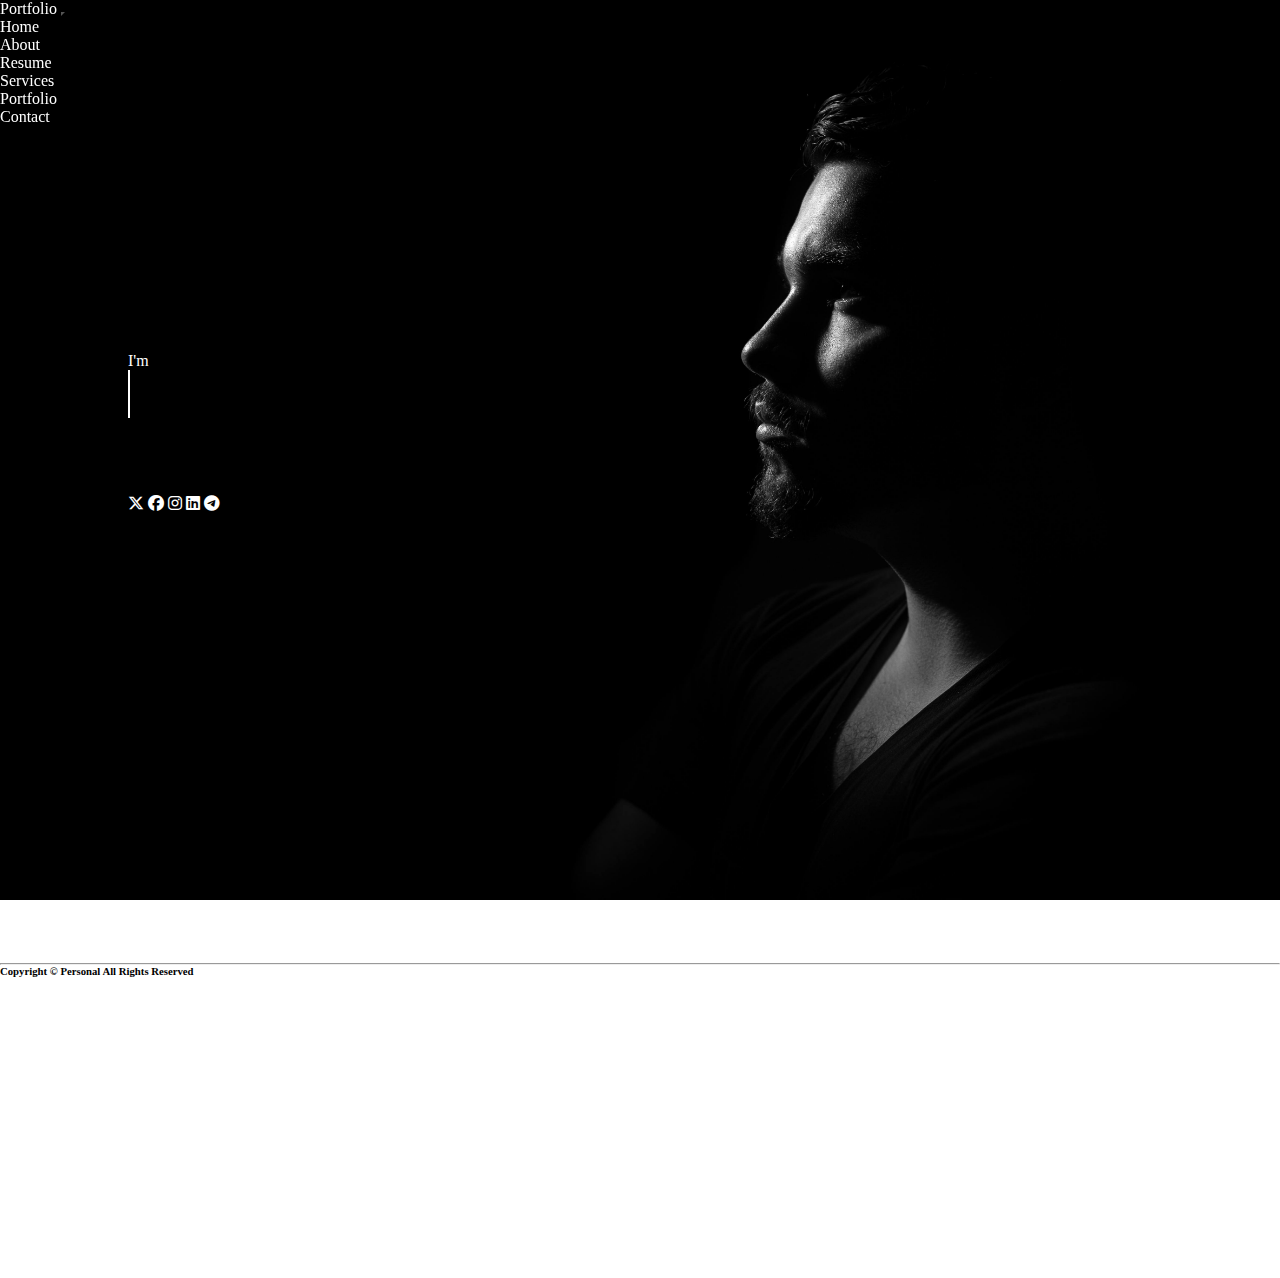
==== index.html @ 91e2d41b "fixed the showcase image problem" ====
<!DOCTYPE html>
<html lang="en">
  <head>
    <!-- Style sheet link -->
    <link rel="stylesheet" href="styles/styles.css" />

    <!-- Bootstrap style link -->
    <link rel="stylesheet" href="https://cdn.jsdelivr.net/npm/bootstrap@5.3.2/dist/css/bootstrap.min.css" integrity="sha384-T3c6CoIi6uLrA9TneNEoa7RxnatzjcDSCmG1MXxSR1GAsXEV/Dwwykc2MPK8M2HN" crossorigin="anonymous"/>
    <meta charset="UTF-8" />
    <meta name="viewport" content="width=device-width, initial-scale=1.0" />
    <title>Portfolio | Home</title>

    <!-- FontAwesom Links -->
    <link rel="stylesheet" href="https://cdnjs.cloudflare.com/ajax/libs/font-awesome/6.6.0/css/all.min.css">
  </head>
  <body>

    <!-- Header -->
     <header class="header">
        <nav class="navbar navbar-expand-lg">
            <div class="container">
              <a href="#" class="navbar-brand fs-2">Portfolio</a>
              <button class="navbar-toggler toggler-button" type="button" data-bs-toggle="collapse" data-bs-target="#navbarNav" aria-controls="navbarNav" aria-expanded="false" aria-label="Toggle navigation">
                <span class="navbar-toggler-icon"></span>
              </button>
              <div class="collapse navbar-collapse" id="navbarNav">
                <ul class="navbar-nav ms-auto fs-5">
                  <li class="ms-4">
                    <a class="link-hover active focus" href="#">Home</a>
                  </li>
                  <li class="ms-4">
                    <a class="link-hover" href="about.html">About</a>
                  </li>
                  <li class="ms-4">
                    <a class="link-hover" href="#">Resume</a>
                  </li>
                  <li class="ms-4">
                    <a class="link-hover" href="#">Services</a>
                  </li>
                  <li class="ms-4">
                    <a class="link-hover" href="#">Portfolio</a>
                  </li>
                  <li class="ms-4">
                    <a class="link-hover" href="#">Contact</a>
                  </li>
                </ul>
              </div>
            </div>
          </nav>
     </header>


     <!-- Main -->
     <main class="showcase">
        <div class="main-content-top">
          <h1 class="text-white display-2 fw-medium content-top-animation"><span class="top-content-span">Mostafa</span> Rahimi</h1>
          <div class="wrapper d-flex m-0 p-0">
            <p class="ps-1 pt-1 fs-4 d-flex">I'm</p>  
            <ul class="dynamic-typing text-white fs-4">
              <li><span>Web Developer</span></li>
              <li><span>Web Designer</span></li>
              <li><span>Freelancer</span></li>
              <li><span>Photographer</span></li>
            </ul>
          </div>  
        </div>
        <div class="main-social-media">
            <a href="#"><i class="fa-brands fa-x-twitter p-3 rounded-5 fs-4 social-media-hover"></i></a>
            <a href="#"><i class="fa-brands fa-facebook p-3 rounded-5 fs-4 social-media-hover"></i></a>
            <a href="#"><i class="fa-brands fa-instagram p-3 rounded-5 fs-4 social-media-hover"></i></a>
            <a href="#"><i class="fa-brands fa-linkedin p-3 rounded-5 fs-4 social-media-hover"></i></a>
            <a href="#"><i class="fa-brands fa-telegram p-3 rounded-5 fs-4 social-media-hover"></i></a>
        </div>
     </main>


     <!-- Footer -->
      <footer class="footer text-center bg-dark">
        <h2 class="text-light display-4 pb-3">Personal</h2>
        <p class="ps-3 pe-3">This is Mostafa Rahimi from Herat Province of Afghanista and there are some social medias bellow</p>
        <div class="personal-social-media pb-3">
          <a href="#"><i class="fa-brands fa-x-twitter p-3 rounded-5 fs-4 social-media-hover"></i></a>
          <a href="#"><i class="fa-brands fa-facebook p-3 rounded-5 fs-4 social-media-hover"></i></a>
          <a href="#"><i class="fa-brands fa-instagram p-3 rounded-5 fs-4 social-media-hover"></i></a>
          <a href="#"><i class="fa-brands fa-linkedin p-3 rounded-5 fs-4 social-media-hover"></i></a>
          <a href="#"><i class="fa-brands fa-telegram p-3 rounded-5 fs-4 social-media-hover"></i></a>
        </div>
        <hr class="text-info pb-3 w-75 m-auto">
        <h6 class="text-light">Copyright &copy; Personal All Rights Reserved</h6>
        <p class="pb-3">Designed by <span class="text-success">MostafaRahimi</span></p>
      </footer>




     <!-- Main javascript file -->
      <script src="JavaScript/main.js"></script>
     <!-- Bootstrap javascript link -->
     <script src="https://cdnjs.cloudflare.com/ajax/libs/bootstrap/5.3.3/js/bootstrap.min.js" integrity="sha512-ykZ1QQr0Jy/4ZkvKuqWn4iF3lqPZyij9iRv6sGqLRdTPkY69YX6+7wvVGmsdBbiIfN/8OdsI7HABjvEok6ZopQ==" crossorigin="anonymous" referrerpolicy="no-referrer"></script>
  </body>
</html>
---- styles/styles.css ----
* {
  margin: 0;
  padding: 0;
  box-sizing: border-box;
}

h1,
h2,
h3,
h4,
h5,
p {
  color: #ffffff;
}

a {
  text-decoration: none !important;
  color: white !important;
}

li {
  list-style: none !important;
}

/* Header */
.header {
  position: fixed;
  top: 0;
  left: 0;
  width: 100%;
  background-color: transparent;
  transition: 0.5s;
  z-index: 9999999;
}

.header.sticky {
  padding: 5px 100px;
  background-color: black;
  opacity: 0.9;
}

.focus:visited {
  color: #18d26e !important;
}

.link-hover:hover {
  color: #18d26e !important;
  border-bottom: 2px solid #18d26e;
  transition: 0.5s;
}

.toggler-button {
  background-color: #18d26e !important;
}
.toggler-button:hover {
  background-color: #14b55f !important;
}

/* Main */

.showcase {
  height: 100vh;
  background-image: url(../img/showcase.jpg);
  background-position: center;
  background-repeat: no-repeat;
  background-size: cover;
}

.top-content-span {
  color: #18d26e;
}

.main-content-top {
  position: absolute;
  top: 35%;
  left: 10%;
}

.content-top-animation {
  animation: content-top-animation 1s ease-in forwards;
  transform: scale(0);
}
@keyframes content-top-animation {
  to {
    transform: scale(1);
  }
}

.content-top-skills {
  position: absolute;
  animation: content-top-skills 1s ease-in forwards;
  transform: scale(0);
}

@keyframes content-top-skills {
  to {
    transform: scale(1);
  }
}

.main-social-media {
  position: absolute;
  top: 55%;
  left: 10%;
}

.social-media-hover:hover {
  color: #18d26e;
  transition: all 0.5s;
  transform: scale(1.5) rotate(360deg);
}

.footer {
  height: 42vh;
}

.wrapper .dynamic-typing {
  line-height: 3rem;
  height: 3rem;
  overflow: hidden;
}

.dynamic-typing li {
  position: relative;
  top: 0;
  animation: slide 12s steps(4) infinite;
}

@keyframes slide {
  100% {
    top: -195px;
  }
}

.dynamic-typing li::after {
  content: "";
  background-color: #000;
  position: absolute;
  left: 0;
  height: 100%;
  width: 100%;
  border-left: 2px solid #fff;
  animation: typing 3s steps(12) infinite;
}

@keyframes typing {
  40%,
  60% {
    left: calc(100% + 1%);
  }
  100% {
    left: 0;
  }
}

/* -------------------- About Page Styles------------------------ */

/* Navbar */

.navbar-opacity {
  opacity: 0.9;
}

.about-showcase {
  height: 50vh;
  background-color: #000;
}

.highlight {
  color: #18d26e !important;
}

.navbar-address {
  height: 10vh;
}

.page-information-suedo::before {
  content: "/";
  color: #767070;
  padding: 0.5rem;
}

/* Personal infromation section */

.pesonal-information{
  background-color: #000;
}

.personal-information-img{
  height: 100%;
  width: 100%;
}

@media (max-width:556px){
  .personal-information-img{
    height: 90%;
    width: 90%;
  }
}

.custom-icons{
  color: #18d26e;
}




/* About page skill section */

.skills{
  background-color: #000;
}

.skill-suedo-line{
  position: relative;
  color: #767070;
}

.skill-suedo-line::after{
  content: "";
  position: absolute;
  border-bottom: 3px solid #14b55f;
  height: 100%;
  width: 100%;
}

.skills .progress .skill{
  margin-bottom: 20px;
}

.progress-height{
  height: 10px !important;
}


.animation-progress{
  animation: progress-animation 1s ease-in-out forwards;
}

@keyframes progress-animation{
  from{
    width: 0;
  }
  to{
    width: 100;
  }
}
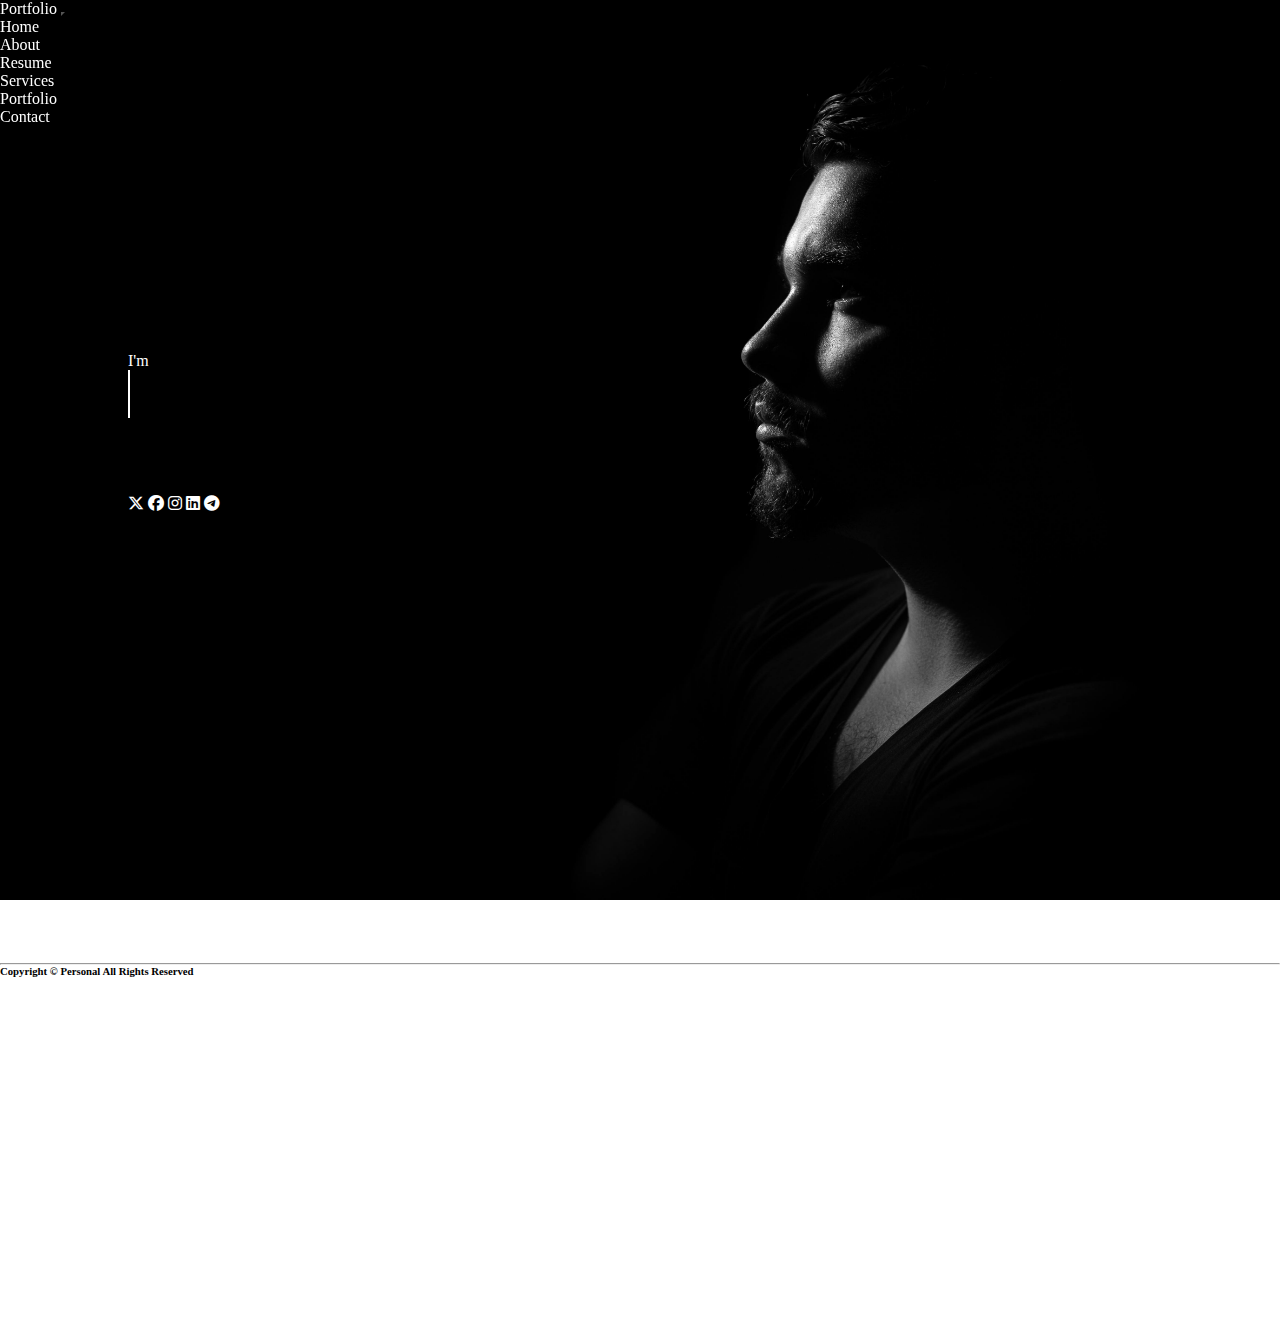
==== commit 4a8a6a99: "final edite the project" ====
--- a/index.html
+++ b/index.html
@@ -26,22 +26,22 @@
               <div class="collapse navbar-collapse" id="navbarNav">
                 <ul class="navbar-nav ms-auto fs-5">
                   <li class="ms-4">
-                    <a class="link-hover active focus" href="#">Home</a>
+                    <a class="link-hover active focus default-active" href="#">Home</a>
                   </li>
                   <li class="ms-4">
                     <a class="link-hover" href="about.html">About</a>
                   </li>
                   <li class="ms-4">
-                    <a class="link-hover" href="#">Resume</a>
+                    <a class="link-hover" href="resume.html">Resume</a>
                   </li>
                   <li class="ms-4">
-                    <a class="link-hover" href="#">Services</a>
+                    <a class="link-hover" href="sevices.html">Services</a>
                   </li>
                   <li class="ms-4">
-                    <a class="link-hover" href="#">Portfolio</a>
+                    <a class="link-hover" href="portfolio.html">Portfolio</a>
                   </li>
                   <li class="ms-4">
-                    <a class="link-hover" href="#">Contact</a>
+                    <a class="link-hover" href="contact.html">Contact</a>
                   </li>
                 </ul>
               </div>
@@ -76,7 +76,7 @@
 
      <!-- Footer -->
       <footer class="footer text-center bg-dark">
-        <h2 class="text-light display-4 pb-3">Personal</h2>
+        <h2 class="text-light display-4 pb-3 pt-4">Personal</h2>
         <p class="ps-3 pe-3">This is Mostafa Rahimi from Herat Province of Afghanista and there are some social medias bellow</p>
         <div class="personal-social-media pb-3">
           <a href="#"><i class="fa-brands fa-x-twitter p-3 rounded-5 fs-4 social-media-hover"></i></a>
@@ -93,6 +93,7 @@
 
 
 
+
      <!-- Main javascript file -->
       <script src="JavaScript/main.js"></script>
      <!-- Bootstrap javascript link -->
--- a/styles/styles.css
+++ b/styles/styles.css
@@ -9,7 +9,7 @@
 h3,
 h4,
 h5,
-p {
+p{
   color: #ffffff;
 }
 
@@ -49,6 +49,10 @@
   transition: 0.5s;
 }
 
+.default-active{
+  color: #18d26e;
+}
+
 .toggler-button {
   background-color: #18d26e !important;
 }
@@ -60,7 +64,7 @@
 
 .showcase {
   height: 100vh;
-  background-image: url(../img/showcase.jpg);
+  background: url(../img/showcase.jpg);
   background-position: center;
   background-repeat: no-repeat;
   background-size: cover;
@@ -111,7 +115,7 @@
 }
 
 .footer {
-  height: 42vh;
+  height: 47vh;
 }
 
 .wrapper .dynamic-typing {
@@ -246,3 +250,167 @@
   }
 }
 
+
+
+/* Features Section */
+
+.features{
+  background-color: #000;
+}
+
+.features-custom{
+  background-color: #232222;
+  padding: 1rem 0;
+  border: 1px solid #676363;
+}
+
+.features-custom:hover{
+  border-width: 2px;
+  border-color: #14b55f !important;
+  cursor: pointer;
+  transition: all 400ms ease-in;
+}
+
+.features-custom:hover h3 a{
+  color: #18d26e !important;
+  transition: all 400ms ease-in;
+}
+
+
+
+
+
+
+
+/* -----------------------------Resume page styles------------------------ */
+
+.resume{
+  background-color: #000;
+}
+
+.resume-suedo{
+  position: relative;
+  margin-left: 1rem;
+}
+
+.resume-circle-suedo{
+  position: relative;
+  margin-left: 1rem;
+}
+
+.resume-circle-suedo::before{
+  content: "";
+  height: 16px;
+  width: 16px;
+  border-radius: 50%;
+  position: absolute;
+  top: 1.3rem;
+  left: -1.4rem;
+  background-color: #000;
+  border: 3px solid #18d26e;
+}
+
+.resume-suedo::before{
+  content: "";
+  position: absolute;
+  left: -1rem;
+  top: 0;
+  border-left: 3px solid #18d26e;
+  height: 100%;
+}
+
+
+
+/* -------------------- Services Page Styles------------------------ */
+
+.service-content{
+  background-color: #000;
+}
+
+.content-custom-style{
+  background-color: #232222;
+}
+
+.content-custom-style:hover{
+  background-color: #18d26e;
+  color: #000;
+  transition: all 0.5s ease-in;
+  cursor: pointer;
+}
+
+.content-custom-style:hover p{
+  color: #000 !important;
+  transition: all 0.5s ease-in;
+  cursor: pointer;
+}
+
+.services-icons{
+  color: #18d26e;
+}
+
+.content-custom-style:hover .services-icons{
+  color: #000 !important;
+  transition: all 0.5s ease-in;
+  cursor: pointer;
+}
+
+
+/* -------------------- Portfolio Page Styles------------------------ */
+
+.products{
+  background-color: #000;
+}
+
+.products img{
+  height: 100%;
+  width: 100%;
+}
+
+.slider-images{
+  height: 90% !important;
+  width: 100% !important;
+}
+
+.card-custom{
+  background-color: #000 !important;
+}
+
+.card-custom:hover{
+  transition: all 0.4s ease-in;
+  transform: scale(1.1);
+}
+
+
+/* -------------------- Contact Us Page Styles------------------------ */
+
+
+.contact{
+  background-color: #000;
+}
+
+.contact-icons{
+  color: black;
+  background-color: #18d26e;
+}
+
+.form-inputs{
+  background-color: #000 !important;
+  border: 1px solid grey !important;
+  color: #fff !important;
+}
+.form-inputs:focus{
+  box-shadow: 0.1rem 0.1rem 0.5rem #18d26e !important;
+}
+
+.form-inputs::placeholder{
+  color: grey !important;
+}
+
+.form-button{
+  background-color: #18d26e !important;
+  color: #000 !important;
+}
+
+.form-button:hover{
+  background-color: #1a9a56 !important;
+}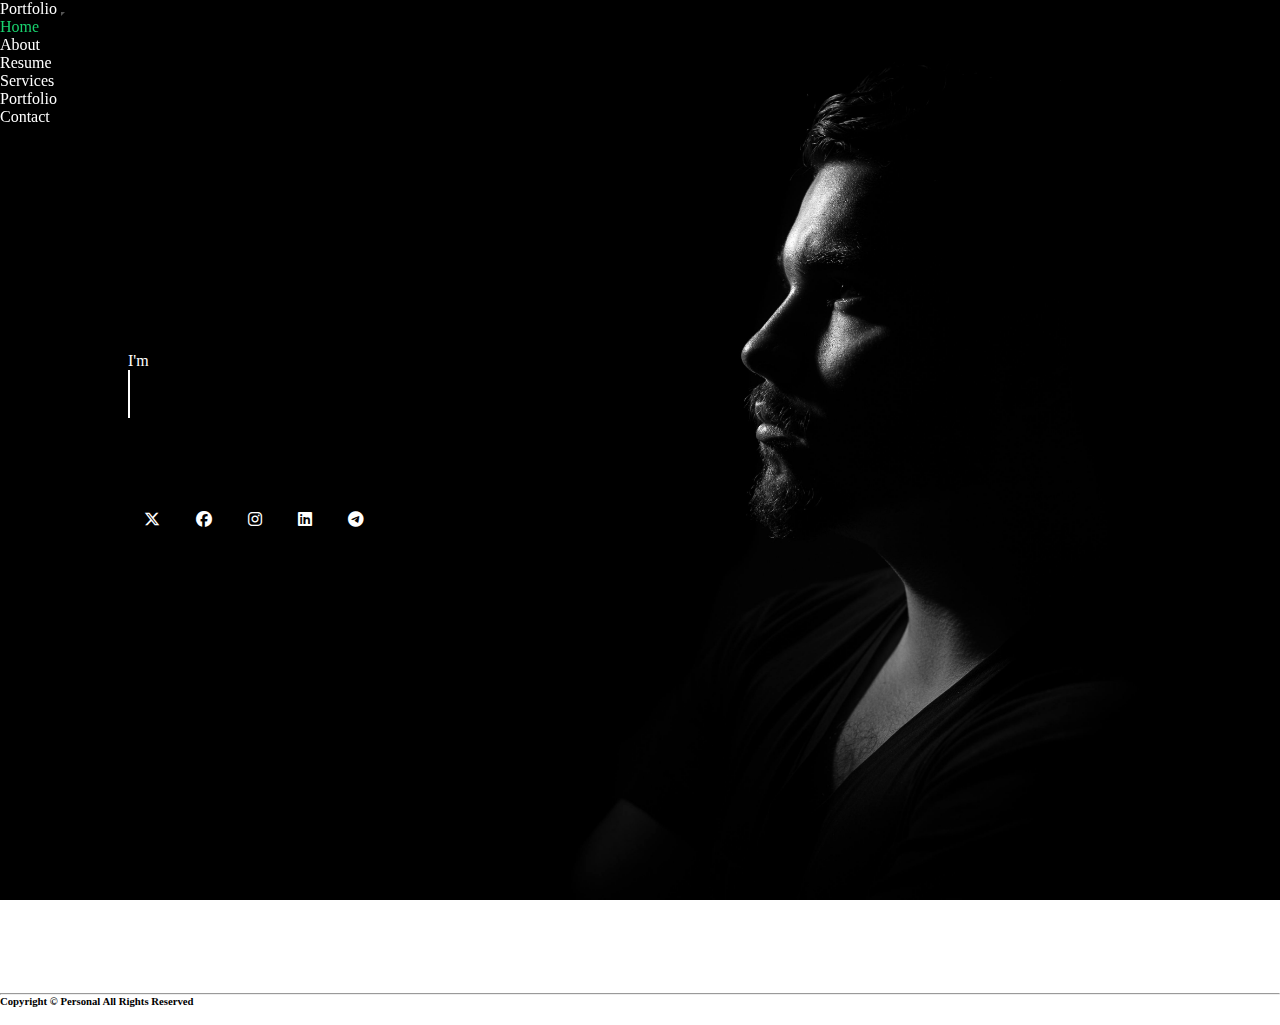
==== commit 6d841ae0: "solve the icons problems" ====
--- a/index.html
+++ b/index.html
@@ -26,7 +26,7 @@
               <div class="collapse navbar-collapse" id="navbarNav">
                 <ul class="navbar-nav ms-auto fs-5">
                   <li class="ms-4">
-                    <a class="link-hover active focus default-active" href="#">Home</a>
+                    <a class="link-hover active focus default-active" href="index.html">Home</a>
                   </li>
                   <li class="ms-4">
                     <a class="link-hover" href="about.html">About</a>
@@ -65,11 +65,11 @@
           </div>  
         </div>
         <div class="main-social-media">
-            <a href="#"><i class="fa-brands fa-x-twitter p-3 rounded-5 fs-4 social-media-hover"></i></a>
-            <a href="#"><i class="fa-brands fa-facebook p-3 rounded-5 fs-4 social-media-hover"></i></a>
-            <a href="#"><i class="fa-brands fa-instagram p-3 rounded-5 fs-4 social-media-hover"></i></a>
-            <a href="#"><i class="fa-brands fa-linkedin p-3 rounded-5 fs-4 social-media-hover"></i></a>
-            <a href="#"><i class="fa-brands fa-telegram p-3 rounded-5 fs-4 social-media-hover"></i></a>
+            <a href="#"><i class="fa-brands fa-x-twitter  rounded-5 fs-4 social-media-hover"></i></a>
+            <a href="#"><i class="fa-brands fa-facebook  rounded-5 fs-4 social-media-hover"></i></a>
+            <a href="#"><i class="fa-brands fa-instagram  rounded-5 fs-4 social-media-hover"></i></a>
+            <a href="#"><i class="fa-brands fa-linkedin  rounded-5 fs-4 social-media-hover"></i></a>
+            <a href="#"><i class="fa-brands fa-telegram  rounded-5 fs-4 social-media-hover"></i></a>
         </div>
      </main>
 
--- a/styles/styles.css
+++ b/styles/styles.css
@@ -11,6 +11,10 @@
 h5,
 p{
   color: #ffffff;
+}
+
+p{
+  margin-bottom: 0 !important;
 }
 
 a {
@@ -50,7 +54,7 @@
 }
 
 .default-active{
-  color: #18d26e;
+  color: #18d26e !important;
 }
 
 .toggler-button {
@@ -63,6 +67,7 @@
 /* Main */
 
 .showcase {
+  position: relative;
   height: 100vh;
   background: url(../img/showcase.jpg);
   background-position: center;
@@ -108,14 +113,14 @@
   left: 10%;
 }
 
+.social-media-hover{
+  padding: 1rem 1rem;
+}
+
 .social-media-hover:hover {
   color: #18d26e;
   transition: all 0.5s;
   transform: scale(1.5) rotate(360deg);
-}
-
-.footer {
-  height: 47vh;
 }
 
 .wrapper .dynamic-typing {
@@ -166,7 +171,6 @@
 }
 
 .about-showcase {
-  height: 50vh;
   background-color: #000;
 }
 
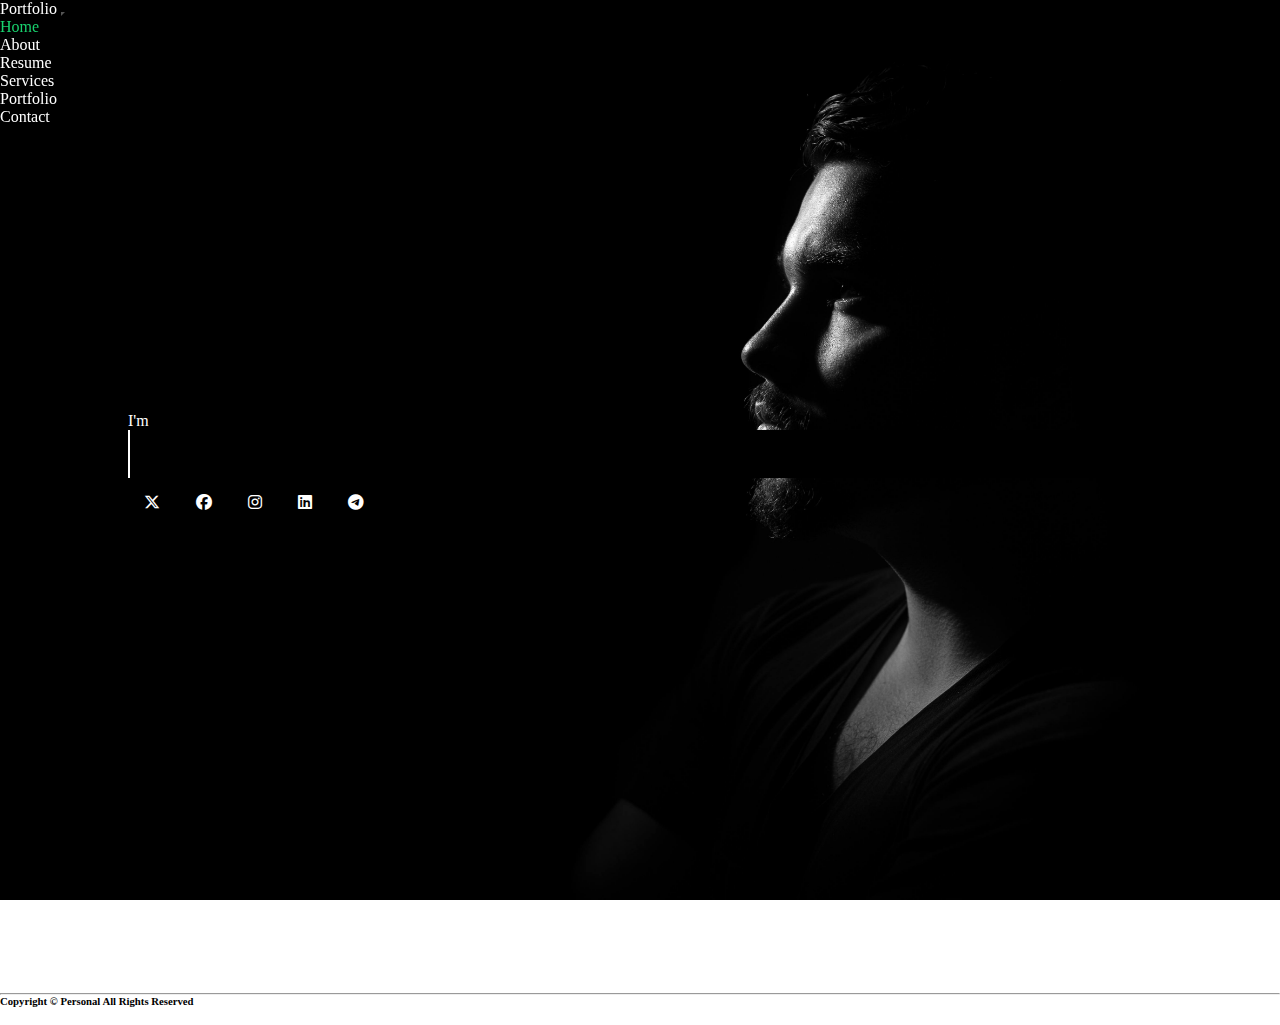
==== commit 57f79e34: "debugging" ====
--- a/index.html
+++ b/index.html
@@ -52,24 +52,26 @@
 
      <!-- Main -->
      <main class="showcase">
-        <div class="main-content-top">
-          <h1 class="text-white display-2 fw-medium content-top-animation"><span class="top-content-span">Mostafa</span> Rahimi</h1>
-          <div class="wrapper d-flex m-0 p-0">
-            <p class="ps-1 pt-1 fs-4 d-flex">I'm</p>  
-            <ul class="dynamic-typing text-white fs-4">
-              <li><span>Web Developer</span></li>
-              <li><span>Web Designer</span></li>
-              <li><span>Freelancer</span></li>
-              <li><span>Photographer</span></li>
-            </ul>
-          </div>  
-        </div>
-        <div class="main-social-media">
-            <a href="#"><i class="fa-brands fa-x-twitter  rounded-5 fs-4 social-media-hover"></i></a>
-            <a href="#"><i class="fa-brands fa-facebook  rounded-5 fs-4 social-media-hover"></i></a>
-            <a href="#"><i class="fa-brands fa-instagram  rounded-5 fs-4 social-media-hover"></i></a>
-            <a href="#"><i class="fa-brands fa-linkedin  rounded-5 fs-4 social-media-hover"></i></a>
-            <a href="#"><i class="fa-brands fa-telegram  rounded-5 fs-4 social-media-hover"></i></a>
+        <div class="showcase-all-content">
+          <div class="main-content-top">
+            <h1 class="text-white display-2 fw-medium content-top-animation"><span class="top-content-span">Mostafa</span> Rahimi</h1>
+            <div class="wrapper d-flex m-0 p-0">
+              <p class="ps-1 pt-1 fs-4 d-flex">I'm</p>  
+              <ul class="dynamic-typing text-white fs-4">
+                <li><span>Web Developer</span></li>
+                <li><span>Web Designer</span></li>
+                <li><span>Freelancer</span></li>
+                <li><span>Photographer</span></li>
+              </ul>
+            </div>  
+          </div>
+          <div class="main-social-media">
+              <a href="#"><i class="fa-brands fa-x-twitter  rounded-5 fs-4 social-media-hover"></i></a>
+              <a href="#"><i class="fa-brands fa-facebook  rounded-5 fs-4 social-media-hover"></i></a>
+              <a href="#"><i class="fa-brands fa-instagram  rounded-5 fs-4 social-media-hover"></i></a>
+              <a href="#"><i class="fa-brands fa-linkedin  rounded-5 fs-4 social-media-hover"></i></a>
+              <a href="#"><i class="fa-brands fa-telegram  rounded-5 fs-4 social-media-hover"></i></a>
+          </div>
         </div>
      </main>
 
--- a/styles/styles.css
+++ b/styles/styles.css
@@ -67,7 +67,6 @@
 /* Main */
 
 .showcase {
-  position: relative;
   height: 100vh;
   background: url(../img/showcase.jpg);
   background-position: center;
@@ -75,15 +74,18 @@
   background-size: cover;
 }
 
+.showcase-all-content{
+  height: inherit;
+  display: flex;
+  flex-direction: column;
+  justify-content: center;
+  margin-left: 10%;
+}
+
 .top-content-span {
   color: #18d26e;
 }
 
-.main-content-top {
-  position: absolute;
-  top: 35%;
-  left: 10%;
-}
 
 .content-top-animation {
   animation: content-top-animation 1s ease-in forwards;
@@ -107,11 +109,6 @@
   }
 }
 
-.main-social-media {
-  position: absolute;
-  top: 55%;
-  left: 10%;
-}
 
 .social-media-hover{
   padding: 1rem 1rem;
